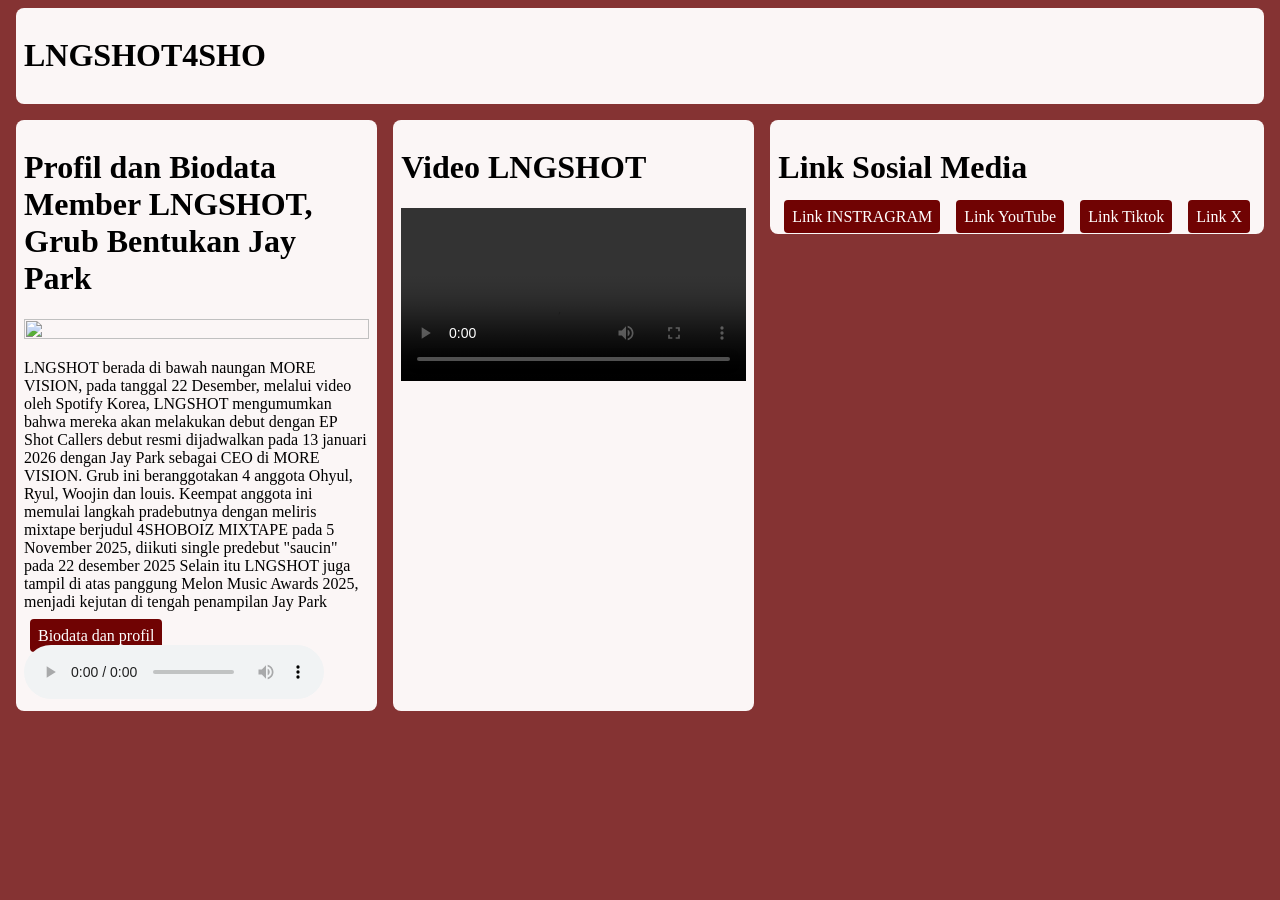
==== blog1.html @ fb51c3e5 "first commit" ====
<!DOCTYPE html>
<html lang="en">
<head>
    <meta charset="UTF-8">
    <meta name="viewport" content="width=device-width, initial-scale=1.0">
    <title>Document</title>
    <link rel="stylesheet" href="style.css">
</head>
<body>
    <div bg class="card bg-pink">
    <h1>LNGSHOT4SHO</h1>
    </div>
    <div class="post-container">
    <div bg class="card bg-pink">
        <h1>Profil dan Biodata Member LNGSHOT, Grub Bentukan Jay Park</h1>
        <div class="frame img">
          <img src="https://i.pinimg.com/736x/50/2e/8c/502e8c7f64ea05542dc464f54d1856f9.jpg" alt="">
        </div>
        <p>LNGSHOT berada di bawah naungan MORE VISION, pada tanggal 22 Desember, melalui video oleh Spotify Korea, LNGSHOT mengumumkan bahwa mereka
           akan melakukan debut dengan EP Shot Callers debut resmi dijadwalkan pada 13 januari 2026 dengan Jay Park sebagai CEO di MORE VISION. Grub ini beranggotakan 4 anggota Ohyul, Ryul, Woojin dan louis.
           Keempat anggota ini memulai langkah pradebutnya dengan meliris mixtape berjudul 4SHOBOIZ MIXTAPE pada 5 November 2025, diikuti single predebut "saucin" pada 22 desember 2025
           Selain itu LNGSHOT juga tampil di atas panggung Melon Music Awards 2025, menjadi kejutan di tengah penampilan Jay Park</p>
         <a href="blog1-1.html" class="btn">Biodata dan profil</a>
         <audio controls>
         <source src="LNGSHOT - [FaceTime] Official Audio.mp3" type="">
         </audio>
    </div>
     <div bg class="card bg-pink">
        <h1>Video LNGSHOT</h1>
        <div class="frame video">
         <video controls>
         <source src="ssstik.io_@lngshot4sho_1774815583277.mp4" type="">
         </video>
        </div>
     </div>

 <div>
     <div bg class="card bg-pink">
        <h1>Link Sosial Media</h1>
         <a href="https://www.youtube.com/redirect?event=channel_description&redir_token=[base64]&q=https%3A%2F%2Fwww.instagram.com%2Flngshot4sho%2F" class="btn">Link INSTRAGRAM</a>
         <a href="http://www.youtube.com/@LNGSHOT4SHO" class="btn">Link YouTube</a>
         <a href="https://www.youtube.com/redirect?event=channel_description&redir_token=[base64]&q=https%3A%2F%2Fwww.tiktok.com%2F%40lngshot4sho" class="btn">Link Tiktok</a>
         <a href="https://www.youtube.com/redirect?event=channel_description&redir_token=[base64]&q=https%3A%2F%2Fx.com%2Flngshot4sho" class="btn">Link X</a>
    </div>
 </div>
</body>
</html>
---- style.css ----
body {
    background-color: #853333 ;
}

.post-container {
    display: flex;
}

.bg-pink {
    background-color: #FBF6F6 ;
}

.bg-green {
    background-color: aquamarine;
}

.text-gray {
    color:darkslategray
}
.card {
    flex: 1;
    border-radius: 8px;
    margin: 8px;
    padding: 8px;
}

.btn {
    color:rgb(255, 255, 255);
    font-size: medium;
    text-decoration: none;
    margin: 6px;
    padding: 8px;
    border-radius: 4px;
    background-color: #700303;
    border-style: none;
}

.frame img {
  width: 100%;
  height: 100%;
  object-fit: cover;
}

.frame video {
  width: 100%;
  height: 100%;
  object-fit: cover;
}

.btn:hover {
    background-color:rgb(255, 0, 217);
    transition: ease 0.5s all;
}

@media (max-width: 600px){
    body {
        background-color: #380e0e;
    }


.post-container{
    flex-direction: column;
}

.btn {
    display: block;
    text-align: center;
}
}
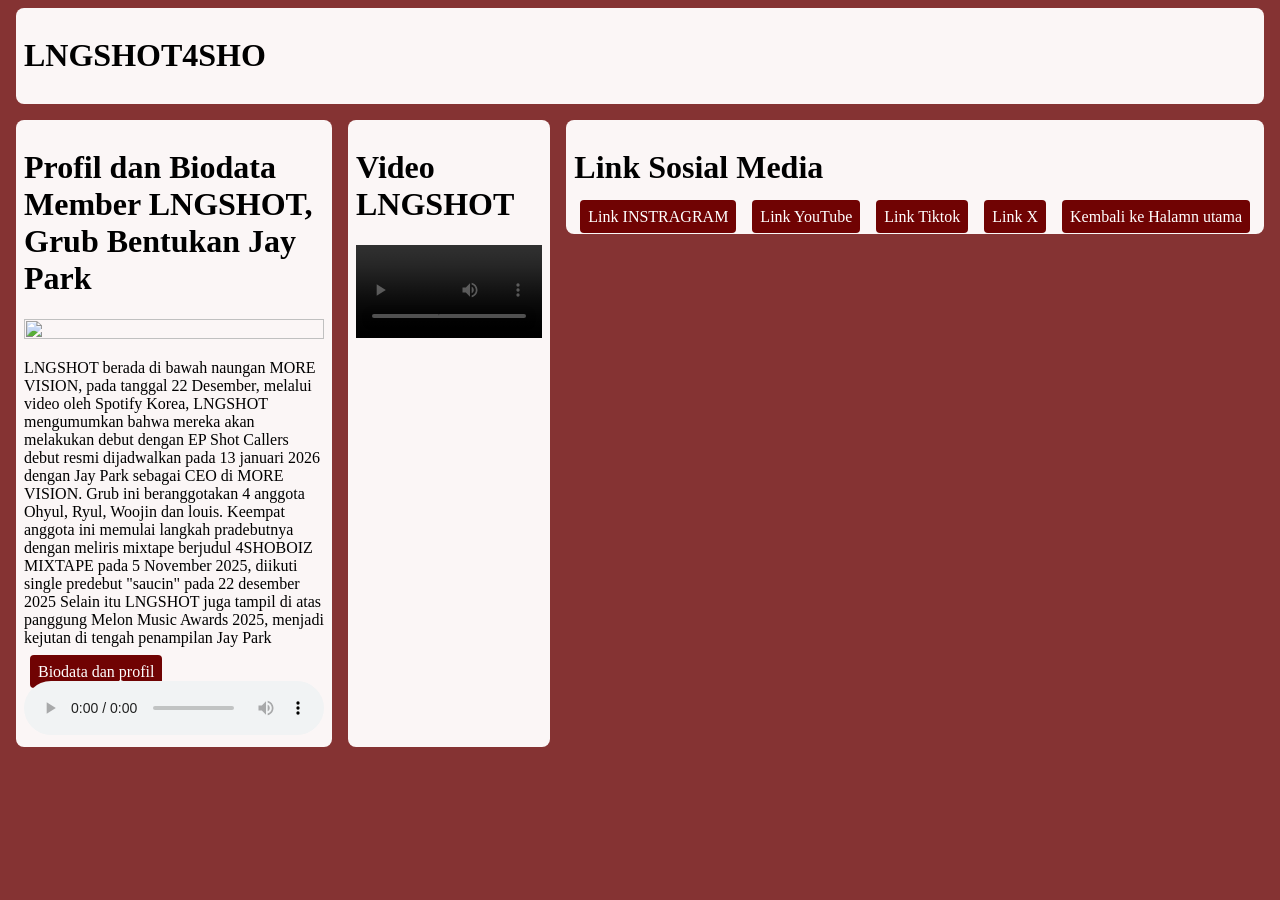
==== commit 1b4e8ef8: "tugas baru" ====
--- a/blog1.html
+++ b/blog1.html
@@ -41,6 +41,7 @@
          <a href="http://www.youtube.com/@LNGSHOT4SHO" class="btn">Link YouTube</a>
          <a href="https://www.youtube.com/redirect?event=channel_description&redir_token=[base64]&q=https%3A%2F%2Fwww.tiktok.com%2F%40lngshot4sho" class="btn">Link Tiktok</a>
          <a href="https://www.youtube.com/redirect?event=channel_description&redir_token=[base64]&q=https%3A%2F%2Fx.com%2Flngshot4sho" class="btn">Link X</a>
+         <a href="index.html" class="btn">Kembali ke Halamn utama</a>
     </div>
  </div>
 </body>
--- a/style.css
+++ b/style.css
@@ -27,7 +27,7 @@
 .btn {
     color:rgb(255, 255, 255);
     font-size: medium;
-    text-decoration: none;
+    text-decoration:none;
     margin: 6px;
     padding: 8px;
     border-radius: 4px;
@@ -39,6 +39,13 @@
   width: 100%;
   height: 100%;
   object-fit: cover;
+}
+
+.profile-img {
+    width: 150px;
+    height: 150px;
+    border-radius: 50%;
+    object-fit: cover;
 }
 
 .frame video {
@@ -66,4 +73,21 @@
     display: block;
     text-align: center;
 }
-}+}
+
+.backprofil {
+      color:rgb(255, 255, 255);
+    font-size: medium;
+    text-decoration:none;
+    margin: 6px;
+    padding: 8px;
+    border-radius: 4px;
+    background-color: #700303;
+    border-style: none;
+}
+
+
+.backprofil {
+     display: block;
+    text-align: left;
+}
